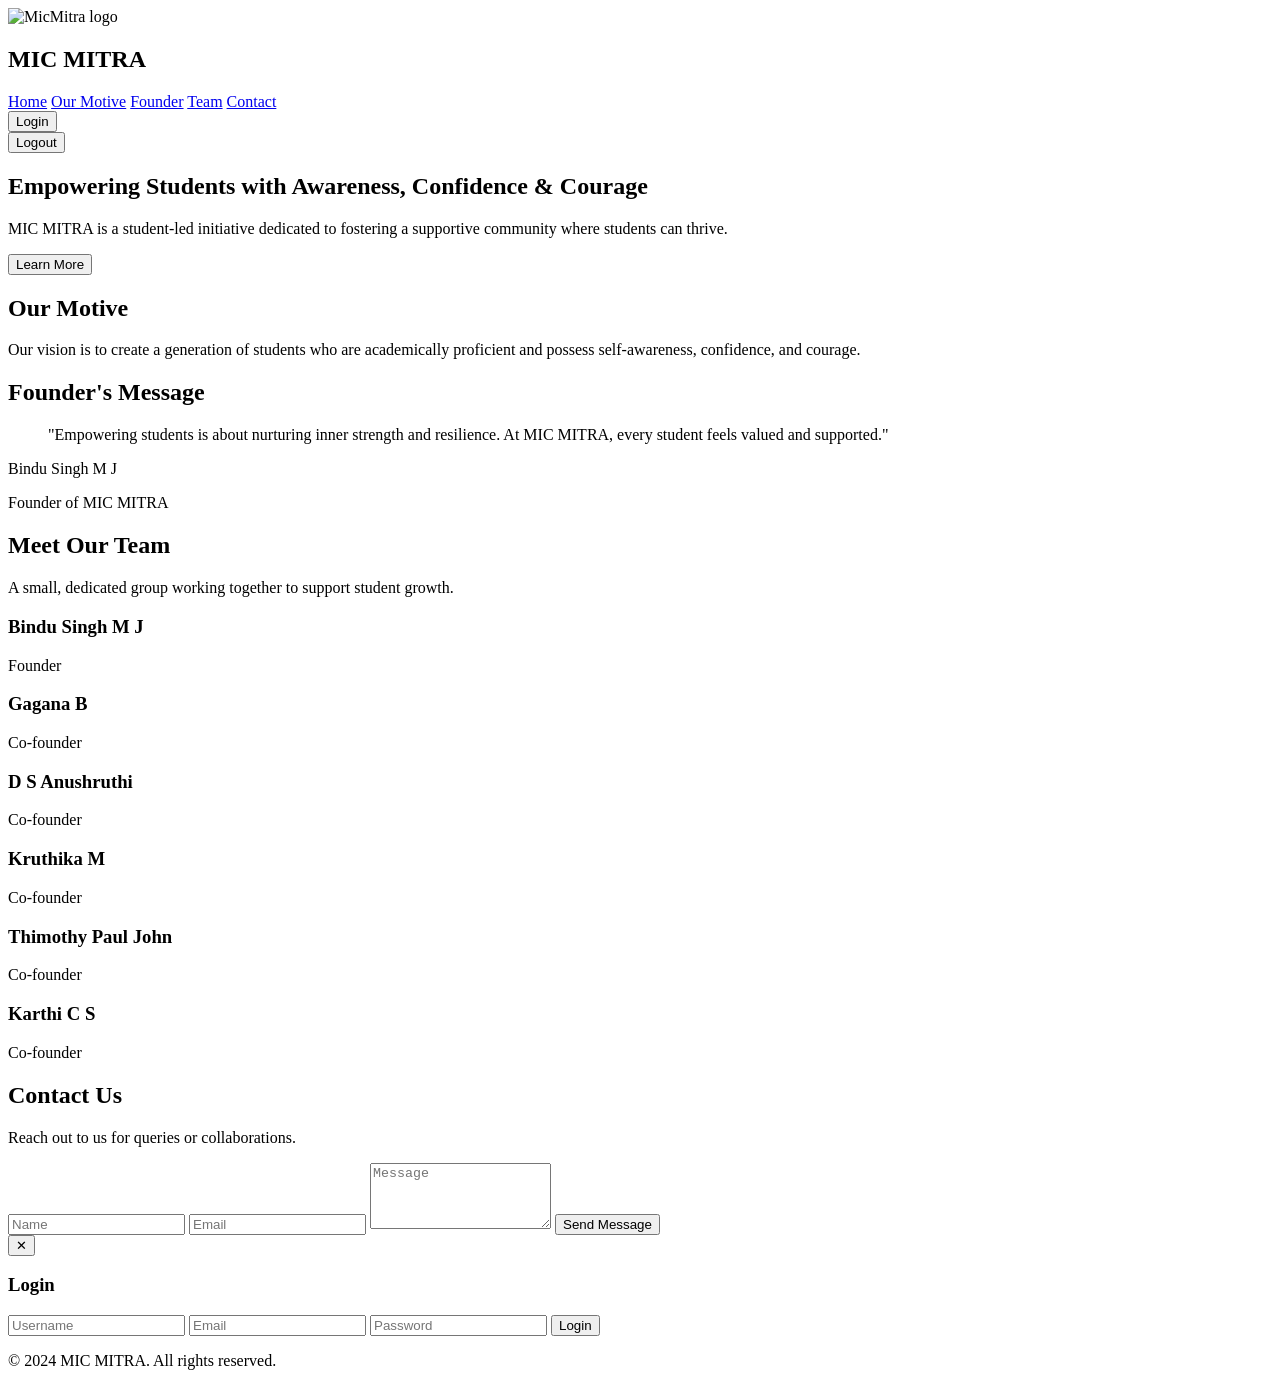
==== index.html @ 55cec0f3 "Add files via upload" ====
<!DOCTYPE html>
<html class="dark" lang="en">
<head>
<meta charset="utf-8"/>
<meta name="viewport" content="width=device-width, initial-scale=1.0"/>
<title>MIC MITRA</title>
<script src="https://cdn.tailwindcss.com?plugins=forms,container-queries"></script>
<link href="https://fonts.googleapis.com" rel="preconnect"/>
<link crossorigin href="https://fonts.gstatic.com" rel="preconnect"/>
<link href="https://fonts.googleapis.com/css2?family=Noto+Serif:wght@400;500;700;900&display=swap" rel="stylesheet"/>
<script>
tailwind.config = {
  darkMode: "class",
  theme: {
    extend: {
      colors: {
        primary: "#99d8b1",
        "background-light": "#f6f8f7",
        "background-dark": "#141e18"
      },
      fontFamily: { display: "Noto Serif" },
      borderRadius: { DEFAULT: "0.25rem", lg: "0.5rem", xl: "0.75rem", full: "9999px" }
    }
  }
};
</script>
</head>
<body class="bg-background-light dark:bg-background-dark font-display text-gray-800 dark:text-gray-300">
<div class="relative flex min-h-screen w-full flex-col">

<!-- NAVBAR -->
<header class="sticky top-0 z-50 bg-background-light/80 dark:bg-background-dark/80 backdrop-blur-lg border-b border-gray-200 dark:border-gray-800">
  <div class="container mx-auto px-6 py-4 flex items-center justify-between">
    <div class="flex items-center gap-3">
      <img src="assets/logo.png" alt="MicMitra logo" class="h-8 w-8"/>
      <h2 class="text-xl font-bold text-gray-900 dark:text-white">MIC MITRA</h2>
    </div>
    <nav class="hidden md:flex items-center gap-8">
      <a href="#home" class="text-sm font-medium hover:text-primary dark:hover:text-primary transition-colors">Home</a>
      <a href="#motive" class="text-sm font-medium hover:text-primary dark:hover:text-primary transition-colors">Our Motive</a>
      <a href="#founder" class="text-sm font-medium hover:text-primary dark:hover:text-primary transition-colors">Founder</a>
      <a href="#team" class="text-sm font-medium hover:text-primary dark:hover:text-primary transition-colors">Team</a>
      <a href="#contact" class="text-sm font-medium hover:text-primary dark:hover:text-primary transition-colors">Contact</a>
    </nav>
    <div class="flex items-center gap-2">
      <button id="login-btn" class="hidden md:flex items-center justify-center rounded-lg bg-primary px-4 py-2 text-sm font-bold text-white shadow-md hover:bg-primary/90 transition-colors">Login</button>
      <div id="user-section" class="hidden flex items-center gap-2 ml-4">
        <span id="user-display" class="text-sm font-medium text-gray-900 dark:text-white"></span>
        <button id="logout-btn" class="rounded-lg bg-red-500 px-2 py-1 text-white text-xs hover:bg-red-600 transition-colors">Logout</button>
      </div>
    </div>
  </div>
</header>

<main class="flex-grow">
<!-- HERO SECTION -->
<section id="home" class="relative h-[60vh] min-h-[480px] flex items-center justify-center text-center text-white">
  <div class="absolute inset-0 bg-cover bg-center" style='background-image: url("assets/hero.jpg");'></div>
  <div class="absolute inset-0 bg-black/50"></div>
  <div class="relative z-10 flex flex-col items-center gap-6 px-6">
    <h1 class="text-4xl md:text-6xl font-black tracking-tight">Empowering Students with Awareness, Confidence & Courage</h1>
    <p class="max-w-3xl text-base md:text-lg text-white/90">
      MIC MITRA is a student-led initiative dedicated to fostering a supportive community where students can thrive.
    </p>
    <button onclick="document.getElementById('motive').scrollIntoView({behavior: 'smooth'});" class="mt-4 rounded-lg bg-primary px-6 py-3 text-base font-bold text-white shadow-lg hover:bg-primary/90 transition-transform hover:scale-105">
      Learn More
    </button>
  </div>
</section>

<!-- OUR MOTIVE -->
<section id="motive" class="py-16 sm:py-24">
  <div class="container mx-auto px-6 text-center max-w-3xl">
    <h2 class="text-3xl font-bold tracking-tight text-gray-900 dark:text-white sm:text-4xl">Our Motive</h2>
    <p class="mt-6 text-lg leading-8 text-gray-600 dark:text-gray-400">
      Our vision is to create a generation of students who are academically proficient and possess self-awareness, confidence, and courage.
    </p>
  </div>
</section>

<!-- FOUNDER -->
<section id="founder" class="bg-background-light dark:bg-background-dark py-16 sm:py-24">
  <div class="container mx-auto px-6 max-w-3xl text-center mb-12">
    <h2 class="text-3xl font-bold tracking-tight text-gray-900 dark:text-white sm:text-4xl">Founder's Message</h2>
    <div class="flex flex-col md:flex-row items-center gap-12 bg-white dark:bg-gray-900/50 p-8 rounded-xl shadow-lg mt-6">
      <div class="md:w-1/3">
        <div class="w-full aspect-square bg-cover bg-center rounded-xl" style='background-image: url("assets/founder.jpg");'></div>
      </div>
      <div class="md:w-2/3">
        <blockquote class="text-lg italic text-gray-700 dark:text-gray-300">
          <p>"Empowering students is about nurturing inner strength and resilience. At MIC MITRA, every student feels valued and supported."</p>
        </blockquote>
        <p class="mt-6 font-bold text-gray-900 dark:text-white">Bindu Singh M J</p>
        <p class="text-sm text-primary">Founder of MIC MITRA</p>
      </div>
    </div>
  </div>
</section>

<!-- TEAM -->
<section id="team" class="py-16 sm:py-24">
  <div class="container mx-auto px-6">
    <div class="text-center max-w-3xl mx-auto mb-12">
      <h2 class="text-3xl font-bold tracking-tight text-gray-900 dark:text-white sm:text-4xl">Meet Our Team</h2>
      <p class="mt-2 text-gray-600 dark:text-gray-400">A small, dedicated group working together to support student growth.</p>
    </div>
    <div class="grid grid-cols-1 sm:grid-cols-2 md:grid-cols-3 lg:grid-cols-6 gap-8">
      <div class="text-center">
        <div class="w-32 h-32 mx-auto rounded-full bg-cover bg-center mb-4 shadow-md" style='background-image: url("assets/founder.jpg");'></div>
        <h3 class="text-lg font-bold text-gray-900 dark:text-white">Bindu Singh M J</h3>
        <p class="text-primary">Founder</p>
      </div>
      <div class="text-center">
        <div class="w-32 h-32 mx-auto rounded-full bg-cover bg-center mb-4 shadow-md" style='background-image: url("assets/team1.jpg");'></div>
        <h3 class="text-lg font-bold text-gray-900 dark:text-white">Gagana B</h3>
        <p class="text-primary">Co-founder</p>
      </div>
      <div class="text-center">
        <div class="w-32 h-32 mx-auto rounded-full bg-cover bg-center mb-4 shadow-md" style='background-image: url("assets/team2.jpg");'></div>
        <h3 class="text-lg font-bold text-gray-900 dark:text-white">D S Anushruthi</h3>
        <p class="text-primary">Co-founder</p>
      </div>
      <div class="text-center">
        <div class="w-32 h-32 mx-auto rounded-full bg-cover bg-center mb-4 shadow-md" style='background-image: url("assets/team3.jpg");'></div>
        <h3 class="text-lg font-bold text-gray-900 dark:text-white">Kruthika M</h3>
        <p class="text-primary">Co-founder</p>
      </div>
      <div class="text-center">
        <div class="w-32 h-32 mx-auto rounded-full bg-cover bg-center mb-4 shadow-md" style='background-image: url("assets/team4.jpg");'></div>
        <h3 class="text-lg font-bold text-gray-900 dark:text-white">Thimothy Paul John</h3>
        <p class="text-primary">Co-founder</p>
      </div>
      <div class="text-center">
        <div class="w-32 h-32 mx-auto rounded-full bg-cover bg-center mb-4 shadow-md" style='background-image: url("assets/team5.jpg");'></div>
        <h3 class="text-lg font-bold text-gray-900 dark:text-white">Karthi C S</h3>
        <p class="text-primary">Co-founder</p>
      </div>
    </div>
  </div>
</section>

<!-- CONTACT -->
<section id="contact" class="py-16 sm:py-24 bg-background-light dark:bg-background-dark">
  <div class="container mx-auto px-6 text-center">
    <h2 class="text-3xl font-bold tracking-tight text-gray-900 dark:text-white sm:text-4xl">Contact Us</h2>
    <p class="mt-2 text-gray-600 dark:text-gray-400">Reach out to us for queries or collaborations.</p>
    <form id="contact-form" action="https://formspree.io/f/YOUR_FORM_ID" method="POST" class="mt-8 max-w-xl mx-auto flex flex-col gap-4">
      <input type="text" id="contact-name" name="name" placeholder="Name" class="w-full rounded-lg border border-gray-300 px-4 py-2 focus:outline-none focus:ring-2 focus:ring-primary" required>
      <input type="email" id="contact-email" name="email" placeholder="Email" class="w-full rounded-lg border border-gray-300 px-4 py-2 focus:outline-none focus:ring-2 focus:ring-primary" required>
      <textarea name="message" placeholder="Message" rows="4" class="w-full rounded-lg border border-gray-300 px-4 py-2 focus:outline-none focus:ring-2 focus:ring-primary" required></textarea>
      <button type="submit" class="mt-2 rounded-lg bg-primary px-6 py-3 text-white font-bold hover:bg-primary/90 transition-colors">Send Message</button>
    </form>
  </div>
</section>

<!-- LOGIN MODAL -->
<div id="login-modal" class="fixed inset-0 bg-black/50 hidden items-center justify-center z-50">
  <div class="bg-background-light dark:bg-background-dark p-8 rounded-xl w-80 relative">
    <button id="close-login" class="absolute top-2 right-2 text-gray-600 dark:text-gray-300 font-bold">✕</button>
    <h3 class="text-2xl font-bold mb-4 text-gray-900 dark:text-white">Login</h3>
    <form id="login-form" class="flex flex-col gap-4">
      <input type="text" id="username" placeholder="Username" class="w-full rounded-lg border px-4 py-2 focus:outline-none focus:ring-2 focus:ring-primary" required>
      <input type="email" id="email" placeholder="Email" class="w-full rounded-lg border px-4 py-2 focus:outline-none focus:ring-2 focus:ring-primary" required>
      <input type="password" id="password" placeholder="Password" class="w-full rounded-lg border px-4 py-2 focus:outline-none focus:ring-2 focus:ring-primary" required>
      <button type="submit" class="mt-2 rounded-lg bg-primary px-6 py-2 text-white font-bold hover:bg-primary/90 transition-colors">Login</button>
    </form>
  </div>
</div>

<!-- FOOTER -->
<footer class="bg-background-dark text-gray-400">
  <div class="container mx-auto px-6 py-8 text-center">
    <p>© 2024 MIC MITRA. All rights reserved.</p>
  </div>
</footer>

<!-- JS -->
<script>
const loginForm = document.getElementById("login-form");
const loginModal = document.getElementById("login-modal");
const loginBtn = document.getElementById("login-btn");
const closeLogin = document.getElementById("close-login");
const userSection = document.getElementById("user-section");
const userDisplay = document.getElementById("user-display");
const logoutBtn = document.getElementById("logout-btn");
const contactName = document.getElementById("contact-name");
const contactEmail = document.getElementById("contact-email");

function setUserDisplay(name){
  loginBtn.style.display="none";
  userDisplay.textContent = `Hello, ${name}`;
  userSection.style.display="flex";
  contactName.value=name;
}

function logoutUser(){
  localStorage.removeItem("micmitraUser");
  userSection.style.display="none";
  loginBtn.style.display="inline-flex";
  contactName.value="";
  contactEmail.value="";
}

if(localStorage.getItem("micmitraUser")) setUserDisplay(localStorage.getItem("micmitraUser"));

loginForm.addEventListener("submit",(e)=>{
  e.preventDefault();
  const username=document.getElementById("username").value.trim();
  const email=document.getElementById("email").value.trim();
  const password=document.getElementById("password").value.trim();
  if(username && email && password){
    localStorage.setItem("micmitraUser",username);
    setUserDisplay(username);
    loginModal.classList.add("hidden");
    loginForm.reset();
    alert(`Welcome, ${username}!`);
  }
});

logoutBtn.addEventListener("click",logoutUser);
closeLogin.addEventListener("click",()=>loginModal.classList.add("hidden"));
loginBtn.addEventListener("click",()=>loginModal.classList.remove("hidden"));
</script>

</div>
</body>
</html>
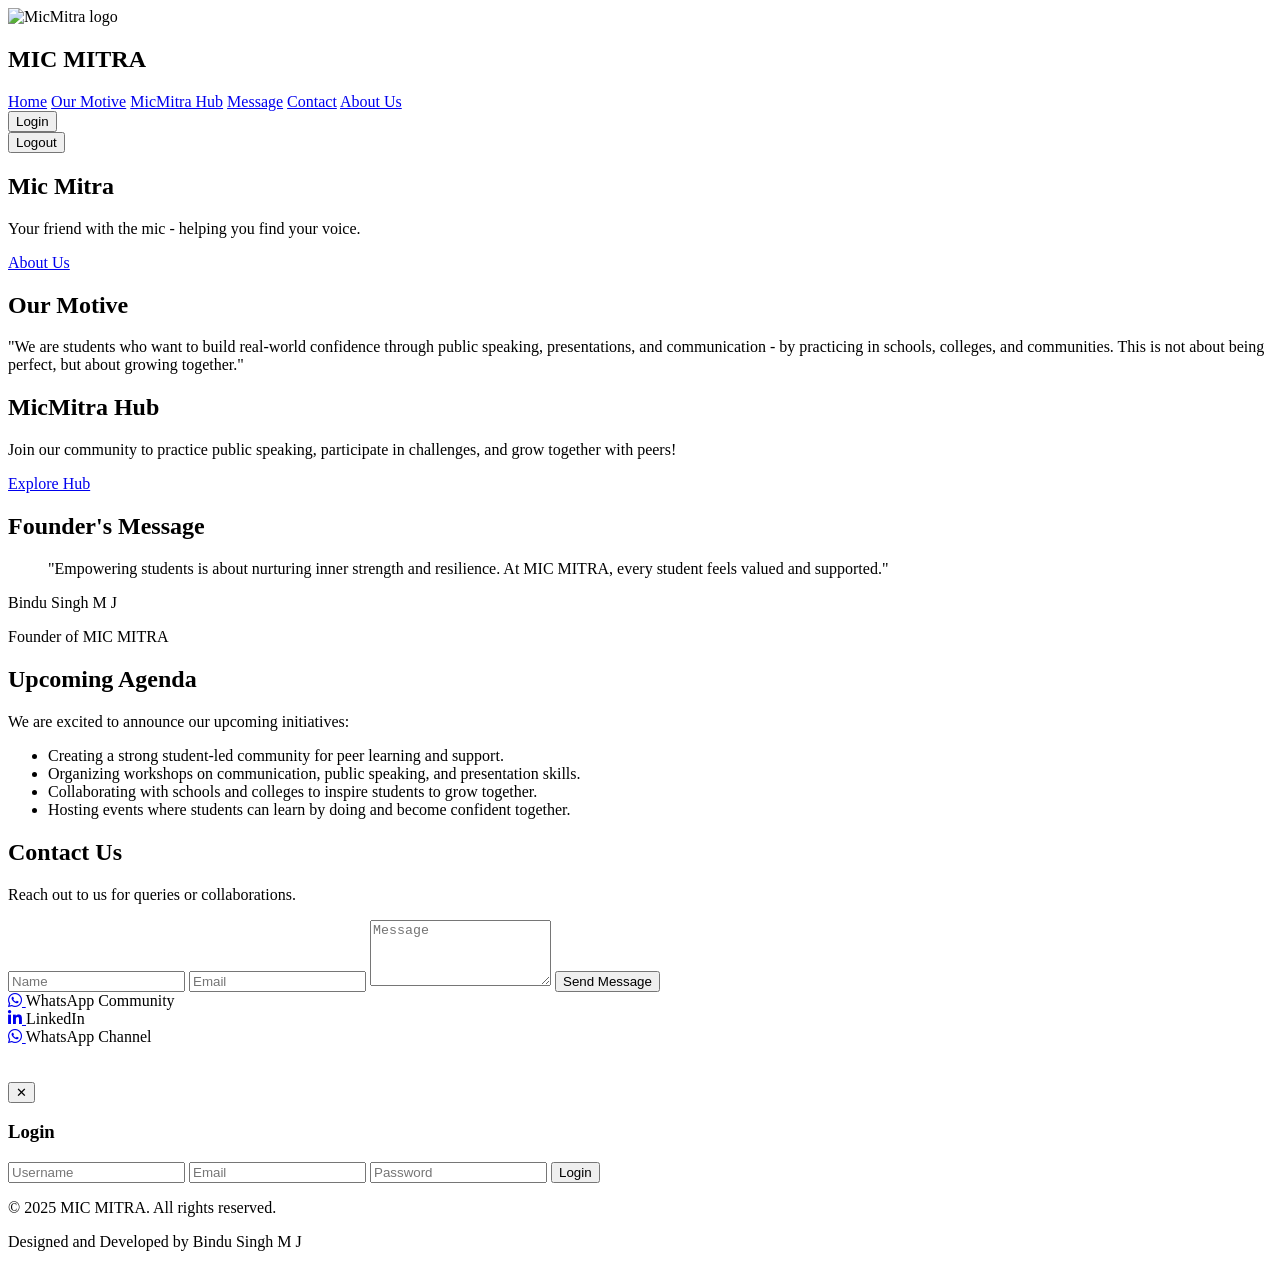
==== commit e2aa70dc: "Add files via upload" ====
--- a/index.html
+++ b/index.html
@@ -1,227 +1,306 @@
 <!DOCTYPE html>
 <html class="dark" lang="en">
+
 <head>
-<meta charset="utf-8"/>
-<meta name="viewport" content="width=device-width, initial-scale=1.0"/>
-<title>MIC MITRA</title>
-<script src="https://cdn.tailwindcss.com?plugins=forms,container-queries"></script>
-<link href="https://fonts.googleapis.com" rel="preconnect"/>
-<link crossorigin href="https://fonts.gstatic.com" rel="preconnect"/>
-<link href="https://fonts.googleapis.com/css2?family=Noto+Serif:wght@400;500;700;900&display=swap" rel="stylesheet"/>
-<script>
-tailwind.config = {
-  darkMode: "class",
-  theme: {
-    extend: {
-      colors: {
-        primary: "#99d8b1",
-        "background-light": "#f6f8f7",
-        "background-dark": "#141e18"
-      },
-      fontFamily: { display: "Noto Serif" },
-      borderRadius: { DEFAULT: "0.25rem", lg: "0.5rem", xl: "0.75rem", full: "9999px" }
-    }
-  }
-};
-</script>
+  <meta charset="utf-8" />
+  <meta name="viewport" content="width=device-width, initial-scale=1.0" />
+  <title>MIC MITRA</title>
+  <script src="https://cdn.tailwindcss.com?plugins=forms,container-queries"></script>
+  <link href="https://fonts.googleapis.com" rel="preconnect" />
+  <link crossorigin href="https://fonts.gstatic.com" rel="preconnect" />
+  <link href="https://fonts.googleapis.com/css2?family=Noto+Serif:wght@400;500;700;900&display=swap" rel="stylesheet" />
+  <link rel="stylesheet" href="https://cdnjs.cloudflare.com/ajax/libs/font-awesome/6.5.2/css/all.min.css">
+  <link rel="stylesheet" href="style.css">
+  <script>
+    tailwind.config = {
+      darkMode: "class",
+      theme: {
+        extend: {
+          colors: {
+            primary: "#99d8b1",
+            "background-light": "#f6f8f7",
+            "background-dark": "#141e18"
+          },
+          fontFamily: { display: "Noto Serif" },
+          borderRadius: { DEFAULT: "0.25rem", lg: "0.5rem", xl: "0.75rem", full: "9999px" }
+        }
+      }
+    };
+
+  </script>
 </head>
+
 <body class="bg-background-light dark:bg-background-dark font-display text-gray-800 dark:text-gray-300">
-<div class="relative flex min-h-screen w-full flex-col">
-
-<!-- NAVBAR -->
-<header class="sticky top-0 z-50 bg-background-light/80 dark:bg-background-dark/80 backdrop-blur-lg border-b border-gray-200 dark:border-gray-800">
-  <div class="container mx-auto px-6 py-4 flex items-center justify-between">
-    <div class="flex items-center gap-3">
-      <img src="assets/logo.png" alt="MicMitra logo" class="h-8 w-8"/>
-      <h2 class="text-xl font-bold text-gray-900 dark:text-white">MIC MITRA</h2>
-    </div>
-    <nav class="hidden md:flex items-center gap-8">
-      <a href="#home" class="text-sm font-medium hover:text-primary dark:hover:text-primary transition-colors">Home</a>
-      <a href="#motive" class="text-sm font-medium hover:text-primary dark:hover:text-primary transition-colors">Our Motive</a>
-      <a href="#founder" class="text-sm font-medium hover:text-primary dark:hover:text-primary transition-colors">Founder</a>
-      <a href="#team" class="text-sm font-medium hover:text-primary dark:hover:text-primary transition-colors">Team</a>
-      <a href="#contact" class="text-sm font-medium hover:text-primary dark:hover:text-primary transition-colors">Contact</a>
-    </nav>
-    <div class="flex items-center gap-2">
-      <button id="login-btn" class="hidden md:flex items-center justify-center rounded-lg bg-primary px-4 py-2 text-sm font-bold text-white shadow-md hover:bg-primary/90 transition-colors">Login</button>
-      <div id="user-section" class="hidden flex items-center gap-2 ml-4">
-        <span id="user-display" class="text-sm font-medium text-gray-900 dark:text-white"></span>
-        <button id="logout-btn" class="rounded-lg bg-red-500 px-2 py-1 text-white text-xs hover:bg-red-600 transition-colors">Logout</button>
+  <div class="relative flex min-h-screen w-full flex-col">
+
+    <!-- NAVBAR -->
+    <header
+      class="sticky top-0 z-50 bg-background-light/80 dark:bg-background-dark/80 backdrop-blur-lg border-b border-gray-200 dark:border-gray-800">
+      <div class="container mx-auto px-6 py-4 flex items-center justify-between">
+        <div class="flex items-center gap-3">
+          <img src="assets/logo.png" alt="MicMitra logo" class="h-8 w-8" />
+          <h2 class="text-xl font-bold text-gray-900 dark:text-white">MIC MITRA</h2>
+        </div>
+        <nav class="hidden md:flex items-center gap-8">
+          <a href="#home"
+            class="text-sm font-medium hover:text-primary dark:hover:text-primary transition-colors">Home</a>
+          <a href="#motive" class="text-sm font-medium hover:text-primary dark:hover:text-primary transition-colors">Our
+            Motive</a>
+          <a href="#hub"
+            class="text-sm font-medium hover:text-primary dark:hover:text-primary transition-colors">MicMitra Hub</a>
+
+          <a href="#founder"
+            class="text-sm font-medium hover:text-primary dark:hover:text-primary transition-colors">Message</a>
+          <a href="#contact"
+            class="text-sm font-medium hover:text-primary dark:hover:text-primary transition-colors">Contact</a>
+          <!-- NEW About link: opens separate page -->
+          <a href="about.html"
+            class="text-sm font-medium hover:text-primary dark:hover:text-primary transition-colors">About Us</a>
+        </nav>
+        <div class="flex items-center gap-2">
+          <button id="login-btn"
+            class="hidden md:flex items-center justify-center rounded-lg bg-primary px-4 py-2 text-sm font-bold text-white shadow-md hover:bg-primary/90 transition-colors">Login</button>
+          <div id="user-section" class="hidden flex items-center gap-2 ml-4">
+            <span id="user-display" class="text-sm font-medium text-gray-900 dark:text-white"></span>
+            <button id="logout-btn"
+              class="rounded-lg bg-red-500 px-2 py-1 text-white text-xs hover:bg-red-600 transition-colors">Logout</button>
+          </div>
+        </div>
       </div>
-    </div>
+    </header>
+
+    <main class="flex-grow">
+      <!-- HERO SECTION -->
+      <section id="home"
+        class="relative h-[60vh] min-h-[480px] flex items-center justify-center text-center text-white">
+        <div class="absolute inset-0 bg-cover bg-center" style='background-image: url("assets/hero.jpg");'></div>
+        <div class="absolute inset-0 bg-black/50"></div>
+        <div class="relative z-10 flex flex-col items-center gap-6 px-6">
+          <h1 class="text-4xl md:text-6xl font-black tracking-tight">Mic Mitra</h1>
+          <p class="max-w-3xl text-base md:text-lg text-white/90">
+            Your friend with the mic - helping you find your voice.
+          </p>
+
+
+          <!-- FIXED BUTTON -->
+          <a href="about.html"
+            class="mt-4 inline-block rounded-lg bg-primary px-6 py-3 text-base font-bold text-white shadow-lg hover:bg-primary/90 transition-transform hover:scale-105">
+            About Us
+          </a>
+        </div>
+      </section>
+
+      <!-- OUR MOTIVE -->
+      <section id="motive" class="py-16 sm:py-24">
+        <div class="container mx-auto px-6 text-center max-w-3xl">
+          <h2 class="text-3xl font-bold tracking-tight text-gray-900 dark:text-white sm:text-4xl">Our Motive</h2>
+          <p class="mt-6 text-lg leading-8 text-gray-600 dark:text-gray-400">
+            "We are students who want to build real-world confidence through public speaking, presentations, and
+            communication - by practicing in schools, colleges, and communities. This is not about being perfect, but
+            about growing together."
+          </p>
+        </div>
+      </section>
+      <!-- MICMITRA HUB PREVIEW -->
+      <section id="hub" class="relative py-20 bg-cover bg-center" style='background-image: url("assets/hub-bg.jpg");'>
+        <div class="absolute inset-0 bg-black/50"></div>
+        <div class="relative z-10 container mx-auto px-6 text-center text-white max-w-3xl">
+          <h2 class="text-3xl md:text-4xl font-bold tracking-tight">MicMitra Hub</h2>
+          <p class="mt-4 text-lg md:text-xl">
+            Join our community to practice public speaking, participate in challenges, and grow together with peers!
+          </p>
+          <a href="HUB.HTML"
+            class="mt-6 inline-block rounded-lg bg-primary px-8 py-3 font-bold text-white hover:bg-primary/90 transition-colors">
+            Explore Hub
+          </a>
+        </div>
+      </section>
+
+
+
+
+      <!-- FOUNDER -->
+      <section id="founder" class="bg-background-light dark:bg-background-dark py-16 sm:py-24">
+        <div class="container mx-auto px-6 max-w-3xl text-center mb-12">
+          <h2 class="text-3xl font-bold tracking-tight text-gray-900 dark:text-white sm:text-4xl">Founder's Message</h2>
+          <div
+            class="flex flex-col md:flex-row items-center gap-12 bg-white dark:bg-gray-900/50 p-8 rounded-xl shadow-lg mt-6">
+            <div class="md:w-1/3">
+              <div class="w-full aspect-square bg-cover bg-center rounded-xl"
+                style='background-image: url("assets/founder.jpg");'></div>
+            </div>
+            <div class="md:w-2/3">
+              <blockquote class="text-lg italic text-gray-700 dark:text-gray-300">
+                <p>"Empowering students is about nurturing inner strength and resilience. At MIC MITRA, every student
+                  feels valued and supported."</p>
+              </blockquote>
+              <p class="mt-6 font-bold text-gray-900 dark:text-white">Bindu Singh M J</p>
+              <p class="text-sm text-primary">Founder of MIC MITRA</p>
+            </div>
+          </div>
+        </div>
+      </section>
+
+      <!-- UPCOMING AGENDA -->
+      <section id="agenda"
+        class="py-16 sm:py-24 bg-gradient-to-r from-primary/30 to-primary/10 dark:from-primary/20 dark:to-primary/5">
+        <div class="container mx-auto px-6 text-center max-w-3xl">
+          <h2 class="text-3xl font-bold tracking-tight text-gray-900 dark:text-white sm:text-4xl">Upcoming Agenda</h2>
+          <p class="mt-6 text-lg leading-8 text-gray-600 dark:text-gray-400">
+            We are excited to announce our upcoming initiatives:
+          </p>
+          <ul class="mt-6 space-y-4 text-left text-gray-700 dark:text-gray-300 list-disc list-inside">
+            <li>Creating a strong student-led community for peer learning and support.</li>
+            <li>Organizing workshops on communication, public speaking, and presentation skills.</li>
+            <li>Collaborating with schools and colleges to inspire students to grow together.</li>
+            <li>Hosting events where students can learn by doing and become confident together.</li>
+          </ul>
+        </div>
+      </section>
+
+
+      <!-- CONTACT -->
+      <section id="contact" class="py-16 sm:py-24 bg-background-light dark:bg-background-dark">
+        <div class="container mx-auto px-6 text-center">
+          <h2 class="text-3xl font-bold tracking-tight text-gray-900 dark:text-white sm:text-4xl">Contact Us</h2>
+          <p class="mt-2 text-gray-600 dark:text-gray-400">Reach out to us for queries or collaborations.</p>
+          <!-- FORMSPREE FORM -->
+          <form name="contact" method="POST" data-netlify="true" action="https://formspree.io/f/mwprwbzz"
+            class="mt-8 max-w-xl mx-auto flex flex-col gap-4">
+            <input type="hidden" name="form-name" value="contact">
+            <input type="text" id="contact-name" name="name" placeholder="Name"
+              class="w-full rounded-lg border border-gray-300 px-4 py-2 focus:outline-none focus:ring-2 focus:ring-primary"
+              required>
+            <input type="email" id="contact-email" name="email" placeholder="Email"
+              class="w-full rounded-lg border border-gray-300 px-4 py-2 focus:outline-none focus:ring-2 focus:ring-primary"
+              required>
+            <textarea name="message" placeholder="Message" rows="4"
+              class="w-full rounded-lg border border-gray-300 px-4 py-2 focus:outline-none focus:ring-2 focus:ring-primary"
+              required></textarea>
+            <button type="submit"
+              class="mt-2 rounded-lg bg-primary px-6 py-3 text-white font-bold hover:bg-primary/90 transition-colors">
+              Send Message
+            </button>
+          </form>
+        </div>
+      </section>
+
+      <section>
+        <div class="social-links">
+
+          <!-- WhatsApp Community -->
+          <div class="social-item">
+            <a href="https://chat.whatsapp.com/FzorqHIHEnsCObnzbT0Tts" target="_blank" class="social-icon">
+              <i class="fab fa-whatsapp"></i>
+            </a>
+            <span>WhatsApp Community</span>
+          </div>
+
+          <!-- LinkedIn -->
+          <div class="social-item">
+            <a href="https://www.linkedin.com/company/micmitra/" target="_blank" class="social-icon">
+              <i class="fab fa-linkedin-in"></i>
+            </a>
+            <span>LinkedIn</span>
+          </div>
+
+          <!-- WhatsApp Channel -->
+          <div class="social-item">
+            <a href="https://whatsapp.com/channel/0029VbB15YY17En36Zqz1s0A" target="_blank" class="social-icon">
+              <i class="fab fa-whatsapp"></i>
+            </a>
+            <span>WhatsApp Channel</span>
+          </div>
+        </div>
+      </section>
+      <br> <br>
+      <!-- LOGIN MODAL -->
+      <div id="login-modal" class="fixed inset-0 bg-black/50 hidden items-center justify-center z-50">
+        <div class="bg-background-light dark:bg-background-dark p-8 rounded-xl w-80 relative">
+          <button id="close-login" class="absolute top-2 right-2 text-gray-600 dark:text-gray-300 font-bold">✕</button>
+          <h3 class="text-2xl font-bold mb-4 text-gray-900 dark:text-white">Login</h3>
+          <form id="login-form" action="https://formspree.io/f/mwprwbzz" method="POST" class="flex flex-col gap-4">
+            <input type="text" name="username" id="username" placeholder="Username"
+              class="w-full rounded-lg border px-4 py-2 focus:outline-none focus:ring-2 focus:ring-primary" required>
+
+            <input type="email" name="email" id="email" placeholder="Email"
+              class="w-full rounded-lg border px-4 py-2 focus:outline-none focus:ring-2 focus:ring-primary" required>
+
+            <input type="password" name="password" id="password" placeholder="Password"
+              class="w-full rounded-lg border px-4 py-2 focus:outline-none focus:ring-2 focus:ring-primary" required>
+
+            <button type="submit"
+              class="mt-2 rounded-lg bg-primary px-6 py-2 text-white font-bold hover:bg-primary/90 transition-colors">
+              Login
+            </button>
+          </form>
+        </div>
+      </div>
+
+      <!-- FOOTER -->
+      <footer class="bg-background-dark text-gray-400">
+        <div class="container mx-auto px-6 py-8 text-center">
+          <p>© 2025 MIC MITRA. All rights reserved.</p>
+          <p> Designed and Developed by Bindu Singh M J </p>
+        </div>
+      </footer>
+
+      <!-- JS -->
+      <script>
+        const loginForm = document.getElementById("login-form");
+        const loginModal = document.getElementById("login-modal");
+        const loginBtn = document.getElementById("login-btn");
+        const closeLogin = document.getElementById("close-login");
+        const userSection = document.getElementById("user-section");
+        const userDisplay = document.getElementById("user-display");
+        const logoutBtn = document.getElementById("logout-btn");
+        const contactName = document.getElementById("contact-name");
+        const contactEmail = document.getElementById("contact-email");
+
+        // Display user if already logged in
+        function setUserDisplay(name) {
+          loginBtn.style.display = "none";
+          userDisplay.textContent = `Hello, ${name}`;
+          userSection.style.display = "flex";
+          contactName.value = name;
+        }
+
+        // Logout
+        function logoutUser() {
+          localStorage.removeItem("micmitraUser");
+          userSection.style.display = "none";
+          loginBtn.style.display = "inline-flex";
+          contactName.value = "";
+          contactEmail.value = "";
+        }
+
+        // Check LocalStorage
+        if (localStorage.getItem("micmitraUser")) setUserDisplay(localStorage.getItem("micmitraUser"));
+
+        // Login submit
+        loginForm.addEventListener("submit", (e) => {
+          e.preventDefault();
+          const username = document.getElementById("username").value.trim();
+          const email = document.getElementById("email").value.trim();
+          const password = document.getElementById("password").value.trim();
+          if (username && email && password) {
+            localStorage.setItem("micmitraUser", username);
+            setUserDisplay(username);
+            loginModal.classList.add("hidden");
+            loginForm.reset();
+            alert(`Welcome, ${username}!`);
+          }
+        });
+
+        // Buttons
+        logoutBtn.addEventListener("click", logoutUser);
+        closeLogin.addEventListener("click", () => loginModal.classList.add("hidden"));
+        loginBtn.addEventListener("click", () => loginModal.classList.remove("hidden"));
+      </script>
+
   </div>
-</header>
-
-<main class="flex-grow">
-<!-- HERO SECTION -->
-<section id="home" class="relative h-[60vh] min-h-[480px] flex items-center justify-center text-center text-white">
-  <div class="absolute inset-0 bg-cover bg-center" style='background-image: url("assets/hero.jpg");'></div>
-  <div class="absolute inset-0 bg-black/50"></div>
-  <div class="relative z-10 flex flex-col items-center gap-6 px-6">
-    <h1 class="text-4xl md:text-6xl font-black tracking-tight">Empowering Students with Awareness, Confidence & Courage</h1>
-    <p class="max-w-3xl text-base md:text-lg text-white/90">
-      MIC MITRA is a student-led initiative dedicated to fostering a supportive community where students can thrive.
-    </p>
-    <button onclick="document.getElementById('motive').scrollIntoView({behavior: 'smooth'});" class="mt-4 rounded-lg bg-primary px-6 py-3 text-base font-bold text-white shadow-lg hover:bg-primary/90 transition-transform hover:scale-105">
-      Learn More
-    </button>
-  </div>
-</section>
-
-<!-- OUR MOTIVE -->
-<section id="motive" class="py-16 sm:py-24">
-  <div class="container mx-auto px-6 text-center max-w-3xl">
-    <h2 class="text-3xl font-bold tracking-tight text-gray-900 dark:text-white sm:text-4xl">Our Motive</h2>
-    <p class="mt-6 text-lg leading-8 text-gray-600 dark:text-gray-400">
-      Our vision is to create a generation of students who are academically proficient and possess self-awareness, confidence, and courage.
-    </p>
-  </div>
-</section>
-
-<!-- FOUNDER -->
-<section id="founder" class="bg-background-light dark:bg-background-dark py-16 sm:py-24">
-  <div class="container mx-auto px-6 max-w-3xl text-center mb-12">
-    <h2 class="text-3xl font-bold tracking-tight text-gray-900 dark:text-white sm:text-4xl">Founder's Message</h2>
-    <div class="flex flex-col md:flex-row items-center gap-12 bg-white dark:bg-gray-900/50 p-8 rounded-xl shadow-lg mt-6">
-      <div class="md:w-1/3">
-        <div class="w-full aspect-square bg-cover bg-center rounded-xl" style='background-image: url("assets/founder.jpg");'></div>
-      </div>
-      <div class="md:w-2/3">
-        <blockquote class="text-lg italic text-gray-700 dark:text-gray-300">
-          <p>"Empowering students is about nurturing inner strength and resilience. At MIC MITRA, every student feels valued and supported."</p>
-        </blockquote>
-        <p class="mt-6 font-bold text-gray-900 dark:text-white">Bindu Singh M J</p>
-        <p class="text-sm text-primary">Founder of MIC MITRA</p>
-      </div>
-    </div>
-  </div>
-</section>
-
-<!-- TEAM -->
-<section id="team" class="py-16 sm:py-24">
-  <div class="container mx-auto px-6">
-    <div class="text-center max-w-3xl mx-auto mb-12">
-      <h2 class="text-3xl font-bold tracking-tight text-gray-900 dark:text-white sm:text-4xl">Meet Our Team</h2>
-      <p class="mt-2 text-gray-600 dark:text-gray-400">A small, dedicated group working together to support student growth.</p>
-    </div>
-    <div class="grid grid-cols-1 sm:grid-cols-2 md:grid-cols-3 lg:grid-cols-6 gap-8">
-      <div class="text-center">
-        <div class="w-32 h-32 mx-auto rounded-full bg-cover bg-center mb-4 shadow-md" style='background-image: url("assets/founder.jpg");'></div>
-        <h3 class="text-lg font-bold text-gray-900 dark:text-white">Bindu Singh M J</h3>
-        <p class="text-primary">Founder</p>
-      </div>
-      <div class="text-center">
-        <div class="w-32 h-32 mx-auto rounded-full bg-cover bg-center mb-4 shadow-md" style='background-image: url("assets/team1.jpg");'></div>
-        <h3 class="text-lg font-bold text-gray-900 dark:text-white">Gagana B</h3>
-        <p class="text-primary">Co-founder</p>
-      </div>
-      <div class="text-center">
-        <div class="w-32 h-32 mx-auto rounded-full bg-cover bg-center mb-4 shadow-md" style='background-image: url("assets/team2.jpg");'></div>
-        <h3 class="text-lg font-bold text-gray-900 dark:text-white">D S Anushruthi</h3>
-        <p class="text-primary">Co-founder</p>
-      </div>
-      <div class="text-center">
-        <div class="w-32 h-32 mx-auto rounded-full bg-cover bg-center mb-4 shadow-md" style='background-image: url("assets/team3.jpg");'></div>
-        <h3 class="text-lg font-bold text-gray-900 dark:text-white">Kruthika M</h3>
-        <p class="text-primary">Co-founder</p>
-      </div>
-      <div class="text-center">
-        <div class="w-32 h-32 mx-auto rounded-full bg-cover bg-center mb-4 shadow-md" style='background-image: url("assets/team4.jpg");'></div>
-        <h3 class="text-lg font-bold text-gray-900 dark:text-white">Thimothy Paul John</h3>
-        <p class="text-primary">Co-founder</p>
-      </div>
-      <div class="text-center">
-        <div class="w-32 h-32 mx-auto rounded-full bg-cover bg-center mb-4 shadow-md" style='background-image: url("assets/team5.jpg");'></div>
-        <h3 class="text-lg font-bold text-gray-900 dark:text-white">Karthi C S</h3>
-        <p class="text-primary">Co-founder</p>
-      </div>
-    </div>
-  </div>
-</section>
-
-<!-- CONTACT -->
-<section id="contact" class="py-16 sm:py-24 bg-background-light dark:bg-background-dark">
-  <div class="container mx-auto px-6 text-center">
-    <h2 class="text-3xl font-bold tracking-tight text-gray-900 dark:text-white sm:text-4xl">Contact Us</h2>
-    <p class="mt-2 text-gray-600 dark:text-gray-400">Reach out to us for queries or collaborations.</p>
-    <form id="contact-form" action="https://formspree.io/f/YOUR_FORM_ID" method="POST" class="mt-8 max-w-xl mx-auto flex flex-col gap-4">
-      <input type="text" id="contact-name" name="name" placeholder="Name" class="w-full rounded-lg border border-gray-300 px-4 py-2 focus:outline-none focus:ring-2 focus:ring-primary" required>
-      <input type="email" id="contact-email" name="email" placeholder="Email" class="w-full rounded-lg border border-gray-300 px-4 py-2 focus:outline-none focus:ring-2 focus:ring-primary" required>
-      <textarea name="message" placeholder="Message" rows="4" class="w-full rounded-lg border border-gray-300 px-4 py-2 focus:outline-none focus:ring-2 focus:ring-primary" required></textarea>
-      <button type="submit" class="mt-2 rounded-lg bg-primary px-6 py-3 text-white font-bold hover:bg-primary/90 transition-colors">Send Message</button>
-    </form>
-  </div>
-</section>
-
-<!-- LOGIN MODAL -->
-<div id="login-modal" class="fixed inset-0 bg-black/50 hidden items-center justify-center z-50">
-  <div class="bg-background-light dark:bg-background-dark p-8 rounded-xl w-80 relative">
-    <button id="close-login" class="absolute top-2 right-2 text-gray-600 dark:text-gray-300 font-bold">✕</button>
-    <h3 class="text-2xl font-bold mb-4 text-gray-900 dark:text-white">Login</h3>
-    <form id="login-form" class="flex flex-col gap-4">
-      <input type="text" id="username" placeholder="Username" class="w-full rounded-lg border px-4 py-2 focus:outline-none focus:ring-2 focus:ring-primary" required>
-      <input type="email" id="email" placeholder="Email" class="w-full rounded-lg border px-4 py-2 focus:outline-none focus:ring-2 focus:ring-primary" required>
-      <input type="password" id="password" placeholder="Password" class="w-full rounded-lg border px-4 py-2 focus:outline-none focus:ring-2 focus:ring-primary" required>
-      <button type="submit" class="mt-2 rounded-lg bg-primary px-6 py-2 text-white font-bold hover:bg-primary/90 transition-colors">Login</button>
-    </form>
-  </div>
-</div>
-
-<!-- FOOTER -->
-<footer class="bg-background-dark text-gray-400">
-  <div class="container mx-auto px-6 py-8 text-center">
-    <p>© 2024 MIC MITRA. All rights reserved.</p>
-  </div>
-</footer>
-
-<!-- JS -->
-<script>
-const loginForm = document.getElementById("login-form");
-const loginModal = document.getElementById("login-modal");
-const loginBtn = document.getElementById("login-btn");
-const closeLogin = document.getElementById("close-login");
-const userSection = document.getElementById("user-section");
-const userDisplay = document.getElementById("user-display");
-const logoutBtn = document.getElementById("logout-btn");
-const contactName = document.getElementById("contact-name");
-const contactEmail = document.getElementById("contact-email");
-
-function setUserDisplay(name){
-  loginBtn.style.display="none";
-  userDisplay.textContent = `Hello, ${name}`;
-  userSection.style.display="flex";
-  contactName.value=name;
-}
-
-function logoutUser(){
-  localStorage.removeItem("micmitraUser");
-  userSection.style.display="none";
-  loginBtn.style.display="inline-flex";
-  contactName.value="";
-  contactEmail.value="";
-}
-
-if(localStorage.getItem("micmitraUser")) setUserDisplay(localStorage.getItem("micmitraUser"));
-
-loginForm.addEventListener("submit",(e)=>{
-  e.preventDefault();
-  const username=document.getElementById("username").value.trim();
-  const email=document.getElementById("email").value.trim();
-  const password=document.getElementById("password").value.trim();
-  if(username && email && password){
-    localStorage.setItem("micmitraUser",username);
-    setUserDisplay(username);
-    loginModal.classList.add("hidden");
-    loginForm.reset();
-    alert(`Welcome, ${username}!`);
-  }
-});
-
-logoutBtn.addEventListener("click",logoutUser);
-closeLogin.addEventListener("click",()=>loginModal.classList.add("hidden"));
-loginBtn.addEventListener("click",()=>loginModal.classList.remove("hidden"));
-</script>
-
-</div>
+
+
 </body>
-</html>
+
+</html>
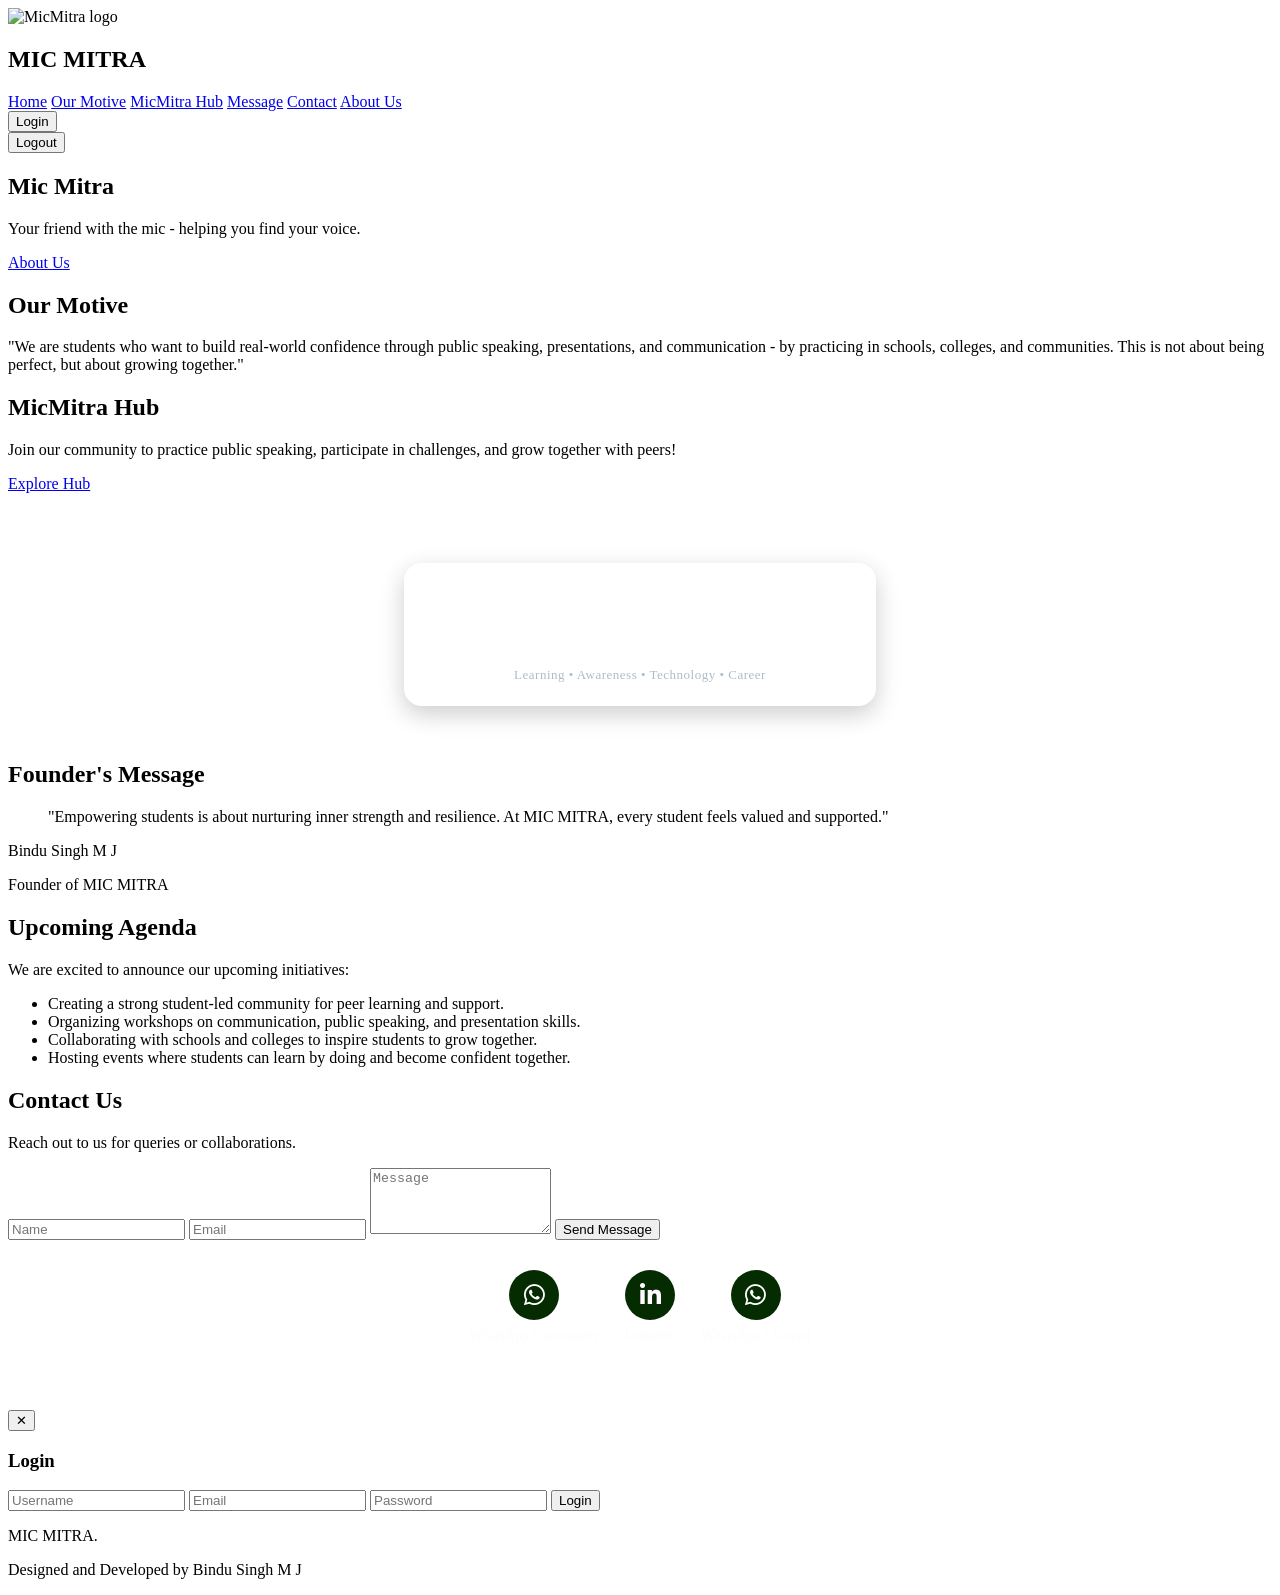
==== commit 5549647f: "Add files via upload" ====
--- a/index.html
+++ b/index.html
@@ -118,6 +118,13 @@
 
 
 
+      <!-- Mic Mitra Sessions Highlight -->
+      <div class="sessions-card">
+        <div class="sessions-number">200+</div>
+        <div class="sessions-text">Students Reached Through Our Sessions</div>
+        <div class="sessions-subtext">Learning • Awareness • Technology • Career</div>
+      </div>
+
 
       <!-- FOUNDER -->
       <section id="founder" class="bg-background-light dark:bg-background-dark py-16 sm:py-24">
@@ -214,6 +221,8 @@
         </div>
       </section>
       <br> <br>
+
+
       <!-- LOGIN MODAL -->
       <div id="login-modal" class="fixed inset-0 bg-black/50 hidden items-center justify-center z-50">
         <div class="bg-background-light dark:bg-background-dark p-8 rounded-xl w-80 relative">
@@ -240,7 +249,7 @@
       <!-- FOOTER -->
       <footer class="bg-background-dark text-gray-400">
         <div class="container mx-auto px-6 py-8 text-center">
-          <p>© 2025 MIC MITRA. All rights reserved.</p>
+          <p> MIC MITRA.</p>
           <p> Designed and Developed by Bindu Singh M J </p>
         </div>
       </footer>
--- a/style.css
+++ b/style.css
@@ -0,0 +1,134 @@
+/* ============================= */
+/*      SOCIAL MEDIA LINKS       */
+/* ============================= */
+
+.social-links {
+    width: 100%;
+    display: flex;
+    justify-content: center;
+    align-items: center;
+    gap: 25px;
+    text-align: center;
+    margin: 30px auto;
+}
+
+/* Individual social item */
+
+.social-item {
+    display: flex;
+    flex-direction: column;
+    align-items: center;
+    justify-content: center;
+}
+
+/* Circular icon */
+
+.social-icon {
+    width: 50px;
+    height: 50px;
+
+    display: flex;
+    justify-content: center;
+    align-items: center;
+
+    border-radius: 50%;
+
+    background-color: #042c00;
+    color: white;
+
+    text-decoration: none;
+
+    font-size: 24px;
+
+    transition: all 0.3s ease;
+}
+
+/* Hover effect */
+
+.social-icon:hover {
+    background-color: #333;
+    color: white;
+    transform: translateY(-5px);
+}
+
+/* Text below icon */
+
+.social-item span {
+    margin-top: 8px;
+
+    font-size: 14px;
+    font-weight: 500;
+
+    color: #fbfcfc;
+}
+
+/* Mobile responsive */
+
+@media (max-width: 600px) {
+
+    .social-links {
+        gap: 15px;
+    }
+
+    .social-icon {
+        width: 45px;
+        height: 45px;
+        font-size: 21px;
+    }
+
+    .social-item span {
+        font-size: 12px;
+    }
+}
+
+
+/* LinkedIn name hover effect */
+h3.text-lg.font-bold a {
+    color: inherit !important;
+    text-decoration: none !important;
+    transition: all 0.3s ease !important;
+}
+
+h3.text-lg.font-bold a:hover {
+    color: #a4cf09 !important;
+    text-decoration: underline !important;
+}
+
+/* Mic Mitra Sessions Highlight Card */
+.sessions-card {
+    width: 420px;
+    margin: 70px auto 55px;
+    padding: 22px 25px;
+    text-align: center;
+    border: 1px solid rgba(255, 255, 255, 0.15);
+    border-radius: 18px;
+    background: rgba(255, 255, 255, 0.04);
+    box-shadow: 0 8px 25px rgba(0, 0, 0, 0.2);
+    transition: transform 0.3s ease, box-shadow 0.3s ease;
+}
+
+.sessions-card:hover {
+    transform: translateY(-5px);
+    box-shadow: 0 12px 30px rgba(0, 0, 0, 0.3);
+}
+
+.sessions-number {
+    font-size: 42px;
+    font-weight: bold;
+    color: #ffffff;
+    line-height: 1;
+    margin-bottom: 10px;
+}
+
+.sessions-text {
+    font-size: 18px;
+    font-weight: 600;
+    color: #ffffff;
+    margin-bottom: 8px;
+}
+
+.sessions-subtext {
+    font-size: 13px;
+    color: #aebbc7;
+    letter-spacing: 0.5px;
+}
